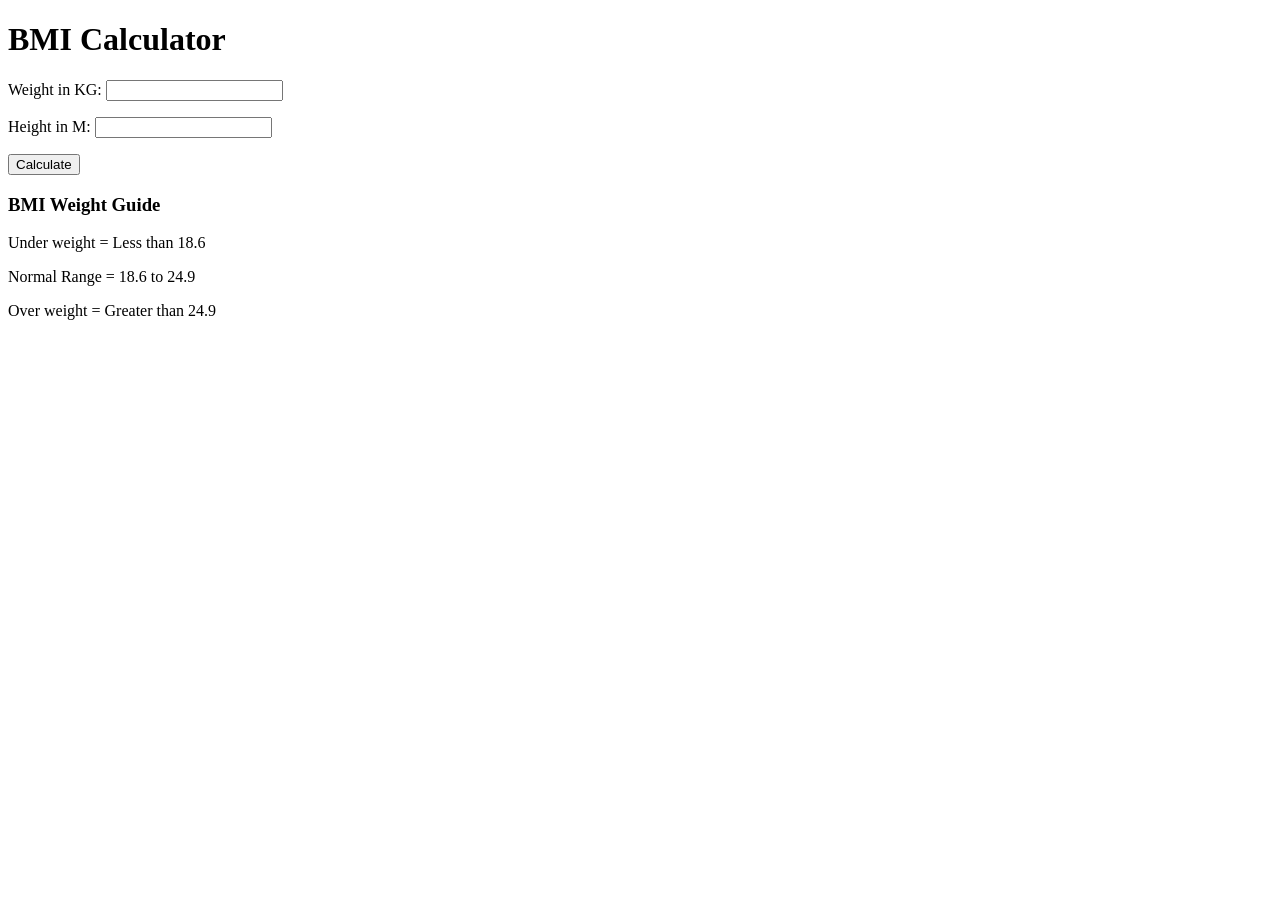
==== DOM-projects/Project 2/index.html @ 9a886e20 "Change title to 'BMI Calculator'" ====
<!DOCTYPE html>
<html lang="en">
<head>
    <link rel="stylesheet" href="pro2.css">
    <meta charset="UTF-8">
    <meta name="viewport" content="width=device-width, initial-scale=1.0">
    <title>BMI Calculator</title>
</head>
<body>
    
<div class="container">
    <h1>BMI Calculator</h1>
    <form>
        <p><label>Weight in KG: </label><input type="text" id="weight" ></p>
        <p><label>Height in M: </label><input type="text" id="height" ></p>
        <button>Calculate</button>
        <div id="result"></div>
        <div id="weight-guide">
            <h3>BMI Weight Guide</h3>
            <p>Under weight = Less than 18.6</p>
            <p>Normal Range = 18.6 to 24.9</p>
            <p>Over weight = Greater than 24.9</p>
        </div>
    </form>
</div>
<script src="pro2.js"></script>
</body>
</html>
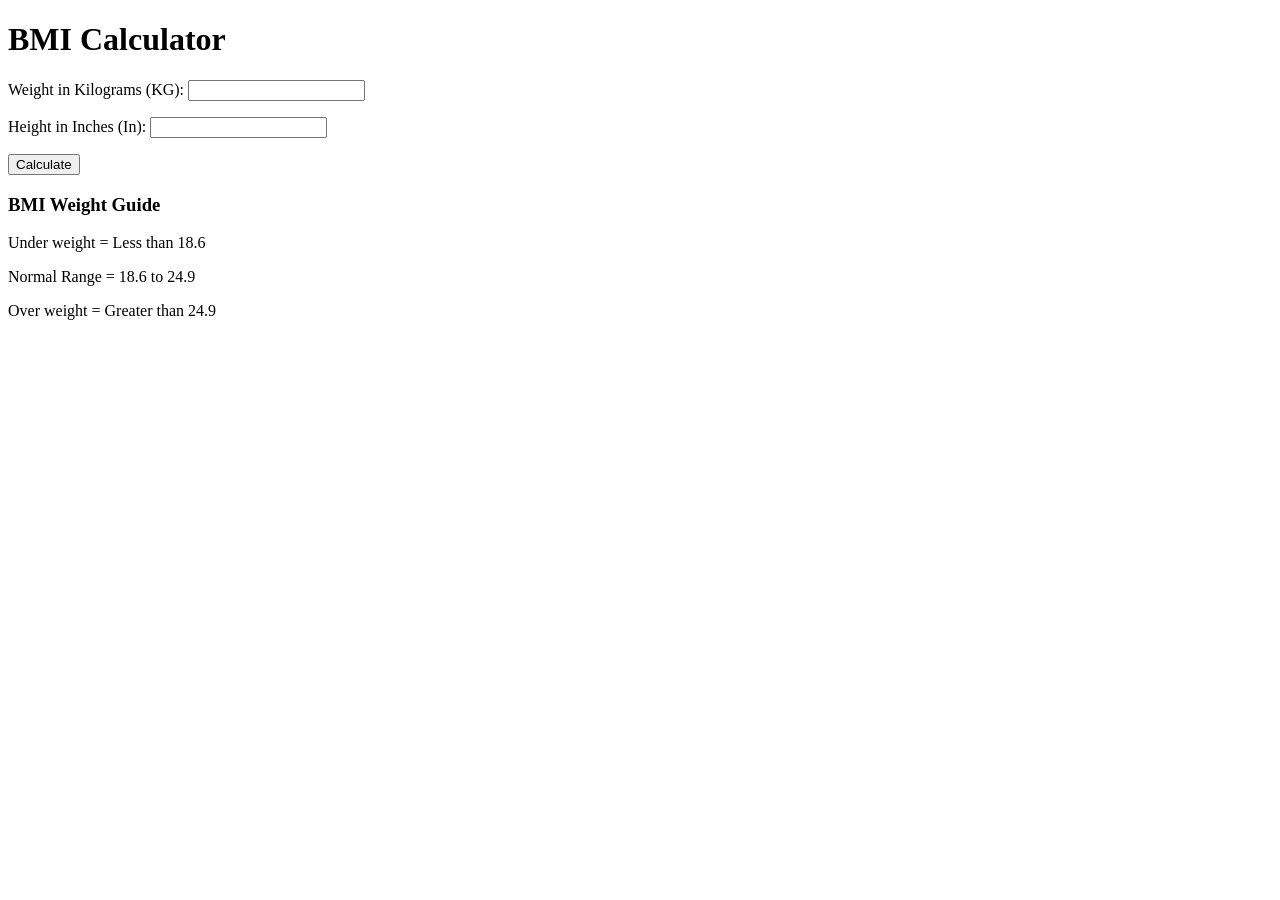
==== commit b53dd18d: "input unit typed updated to inches" ====
--- a/DOM-projects/Project 2/index.html
+++ b/DOM-projects/Project 2/index.html
@@ -7,12 +7,12 @@
     <title>BMI Calculator</title>
 </head>
 <body>
-    
+
 <div class="container">
     <h1>BMI Calculator</h1>
     <form>
-        <p><label>Weight in KG: </label><input type="text" id="weight" ></p>
-        <p><label>Height in M: </label><input type="text" id="height" ></p>
+        <p><label>Weight in Kilograms (KG): </label><input type="text" id="weight" ></p>
+        <p><label>Height in Inches (In): </label><input type="text" id="height" ></p>
         <button>Calculate</button>
         <div id="result"></div>
         <div id="weight-guide">
